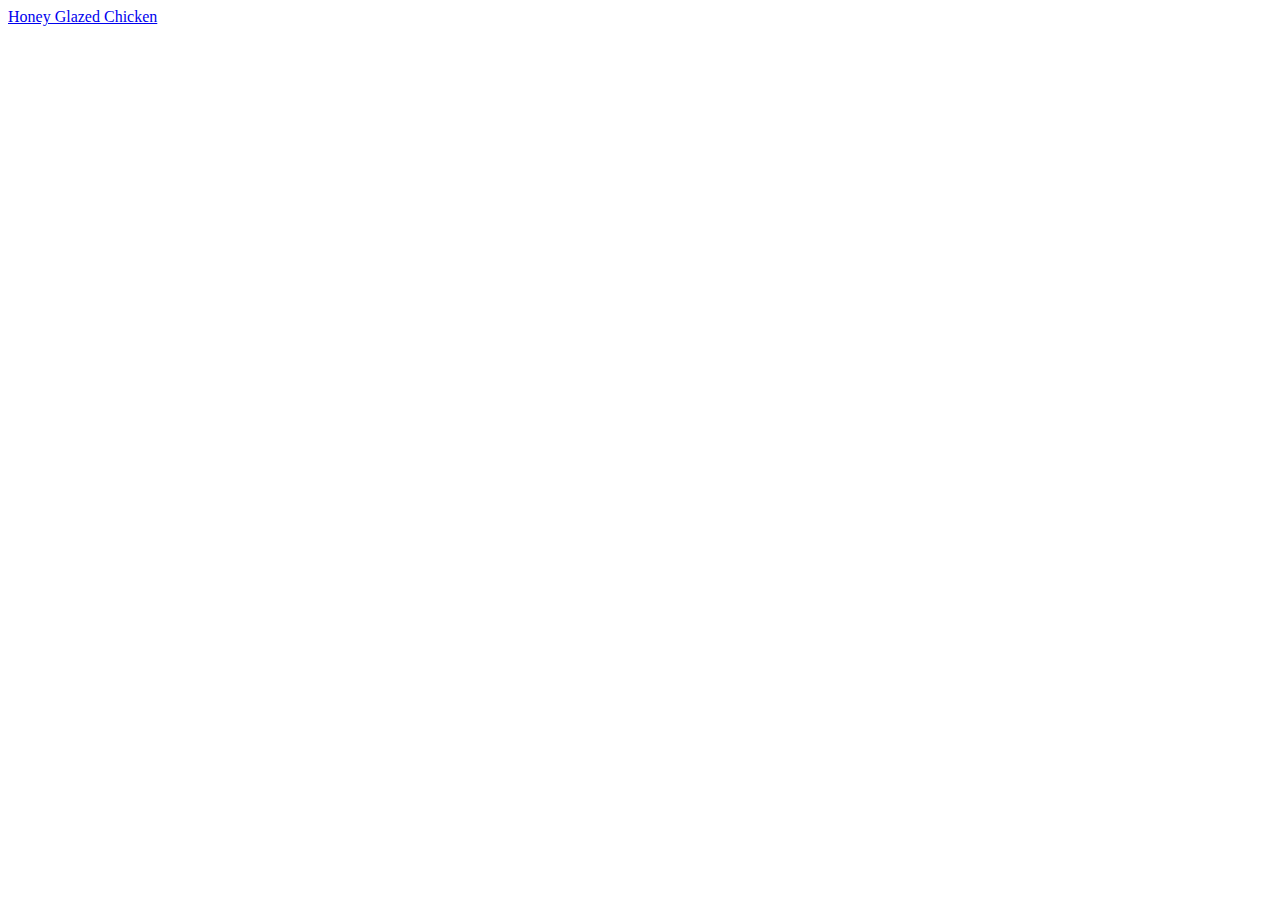
==== index.html @ d9b05c27 "Index file to bring them together" ====
<!DOCTYPE html>
<html lang="en">
<head>
    <meta charset="UTF-8">
    <meta http-equiv="X-UA-Compatible" content="IE=edge">
    <meta name="viewport" content="width=device-width, initial-scale=1.0">
    <title>Index</title>

</head>
<body>
    <a href="./recipes/honey-glazed-chicken.html">Honey Glazed Chicken</a>
</body>
</html>
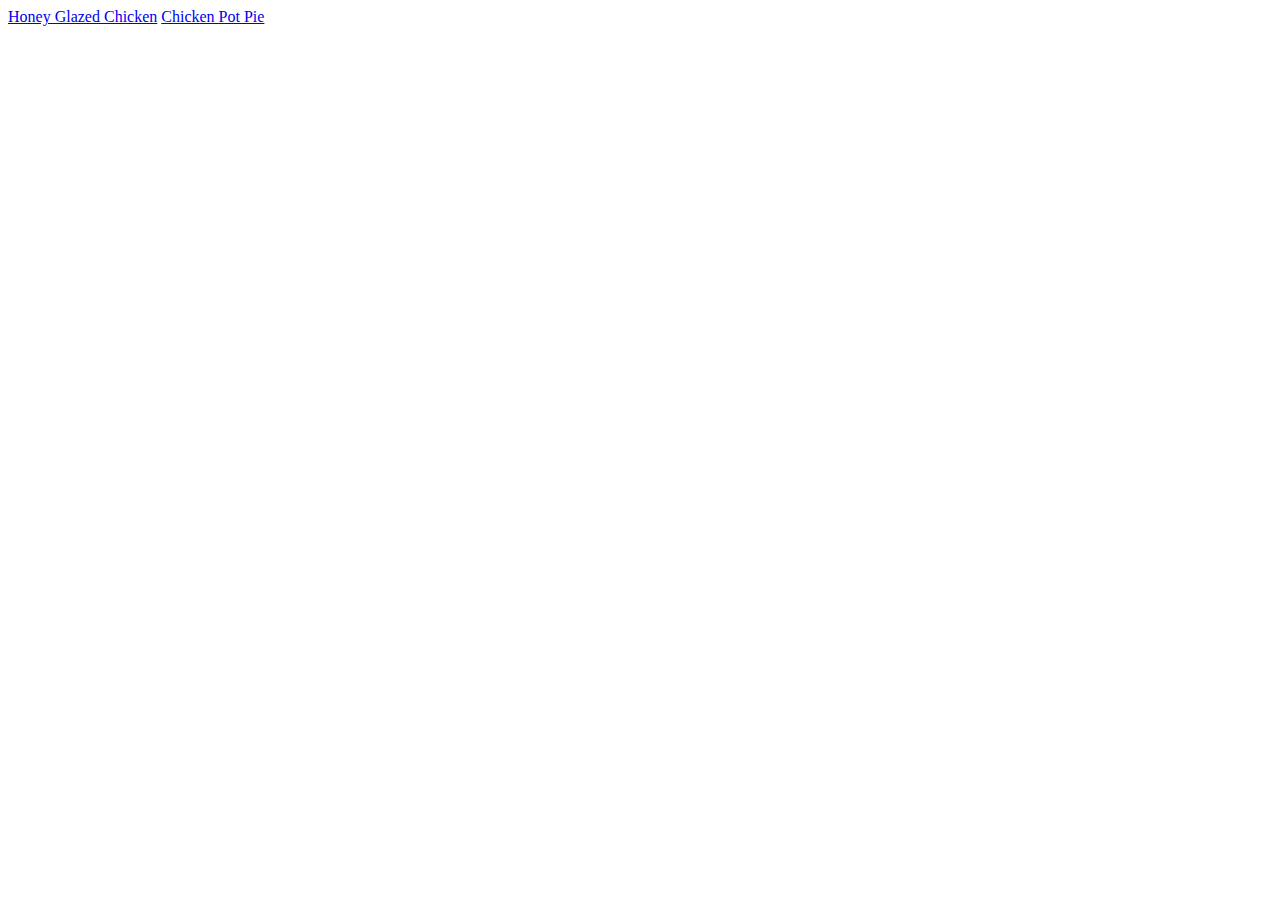
==== commit a4ee6782: "added chicken pot pie recipe" ====
--- a/index.html
+++ b/index.html
@@ -9,5 +9,6 @@
 </head>
 <body>
     <a href="./recipes/honey-glazed-chicken.html">Honey Glazed Chicken</a>
+    <a href="./recipes/chicken-pot-pie.html">Chicken Pot Pie</a>
 </body>
 </html>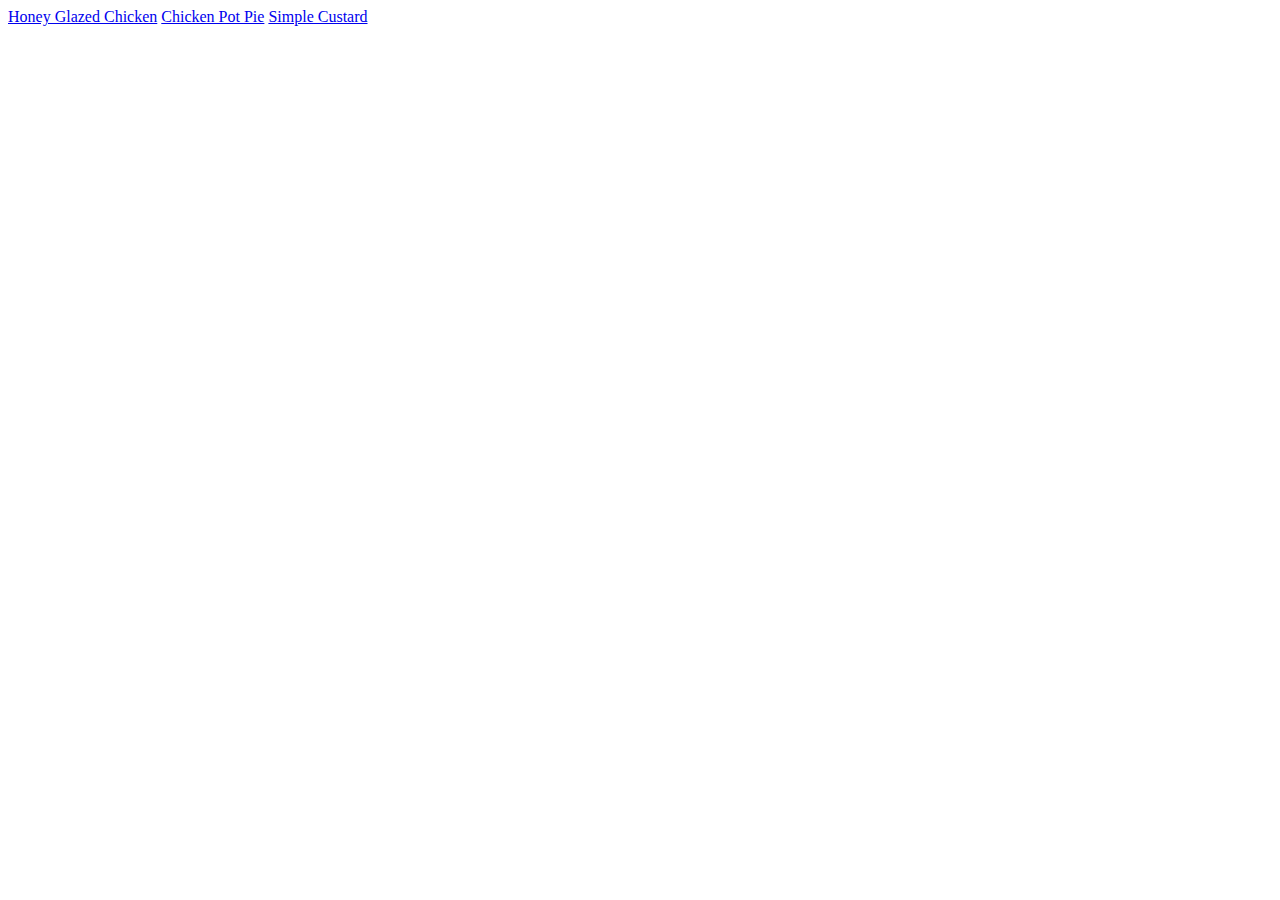
==== commit 8634f4cc: "added Simple Custard recipe" ====
--- a/index.html
+++ b/index.html
@@ -10,5 +10,6 @@
 <body>
     <a href="./recipes/honey-glazed-chicken.html">Honey Glazed Chicken</a>
     <a href="./recipes/chicken-pot-pie.html">Chicken Pot Pie</a>
+    <a href="./recipes/simple-custard.html"> Simple Custard</a>
 </body>
 </html>